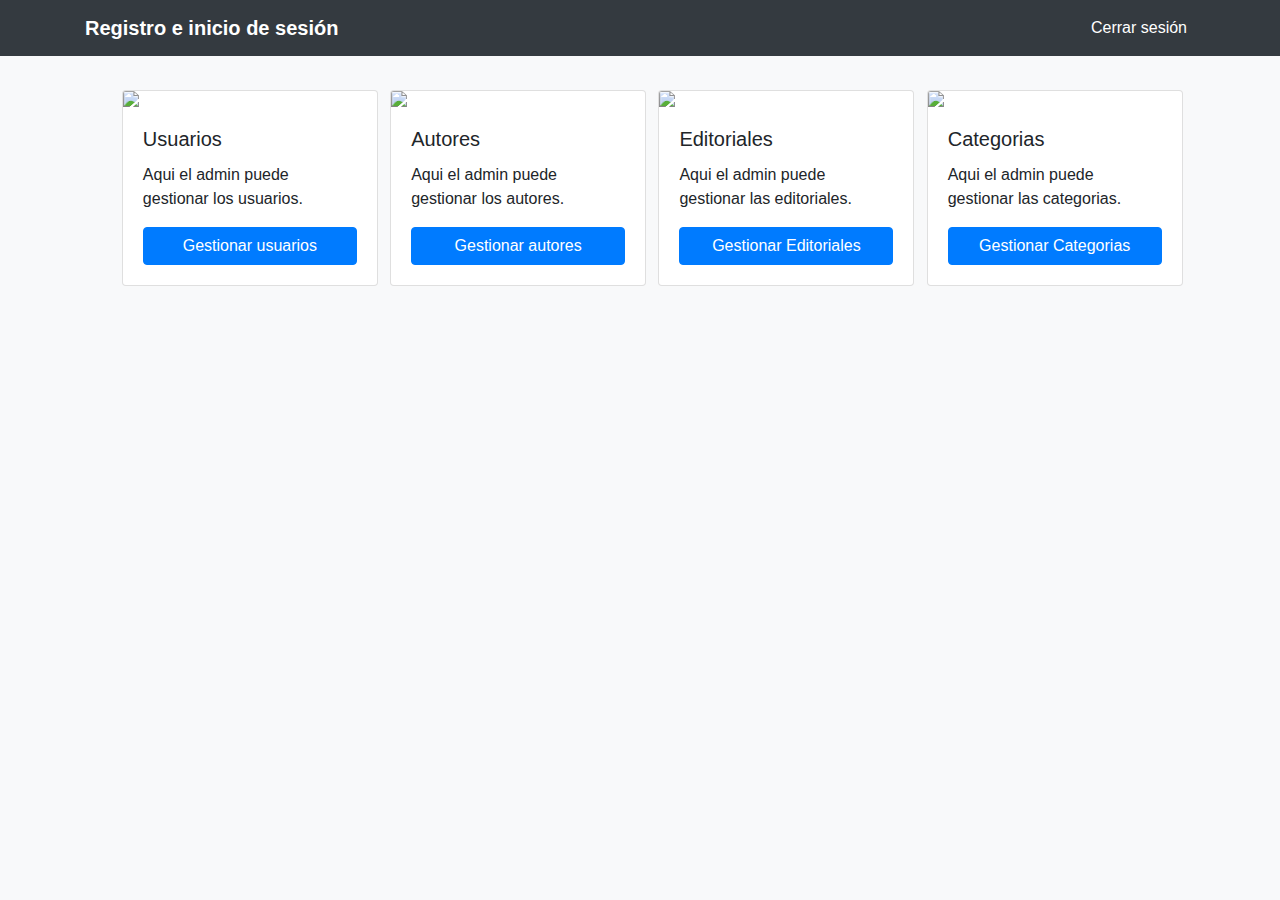
==== src/main/resources/templates/admin.html @ 5d0c1523 "logueo y index" ====
<!DOCTYPE html>
<html xmlns:th="http://www.thymeleaf.org" xmlns:sec="http://www.thymeleaf.org/thymeleaf-extras-springsecurity3">

<head>
	<meta charset="utf-8">
	<title>Inicio</title>
	<!-- Latest compiled and minified CSS -->
	<link rel="stylesheet" href="https://maxcdn.bootstrapcdn.com/bootstrap/4.5.2/css/bootstrap.min.css">
	<!-- Font Awesome -->
	<link rel="stylesheet" href="https://cdnjs.cloudflare.com/ajax/libs/font-awesome/5.15.4/css/all.min.css">
	<style>
		body {
			background-color: #f8f9fa;
		}

		.navbar {
			background-color: #343a40 !important;
		}

		.navbar-brand {
			color: #ffffff !important;
			font-weight: bold;
		}

		.navbar-nav .nav-link {
			color: #ffffff !important;
		}

		.navbar-nav .nav-link:hover {
			color: #adb5bd !important;
		}

		.table thead {
			background-color: #343a40;
			color: #ffffff;
		}

		.table th,
		.table td {
			border-color: #dee2e6;
			vertical-align: middle;
		}

		.table-striped tbody tr:nth-of-type(odd) {
			background-color: #f8f9fa;
		}

		.table-striped tbody tr:nth-of-type(even) {
			background-color: #e9ecef;
		}

		.table-striped tbody tr:hover {
			background-color: #d1d8e0;
		}

		.container {
		    display: flex;
		    flex-wrap: wrap;
		    justify-content: space-evenly; /* Ajusta el espaciado entre los elementos */
		}
		
		.card {
		    width: 16rem;
		    margin-bottom: 20px; 
		}

		.footer {
			background-color: #343a40;
			color: #ffffff;
			padding: 20px 0;
			position: fixed;
			bottom: 0;
			width: 100%;
		}
	</style>
</head>

<body>
	<nav class="navbar navbar-expand-lg navbar-dark fixed-top">
		<div class="container">
			<a class="navbar-brand" href="#" th:href="@{/}">Registro e inicio de sesión</a>
			<button class="navbar-toggler" type="button" data-toggle="collapse" data-target="#navbar"
				aria-controls="navbar" aria-expanded="false" aria-label="Toggle navigation">
				<span class="navbar-toggler-icon"></span>
			</button>
			<div class="collapse navbar-collapse" id="navbar">
				<ul class="navbar-nav ml-auto">
					<li class="nav-item" sec:authorize="isAuthenticated()">
						<a class="nav-link" th:href="@{/logout}">Cerrar sesión</a>
					</li>
				</ul>
			</div>
		</div>
	</nav>

	<div class="container" style="margin-top: 7%;">
		<h1></h1>
		<br>

		<div class="card mt-auto">
		    <img src="https://cdn.pixabay.com/photo/2013/03/30/00/11/user-97890_1280.png" class="card-img-top">
		    <div class="card-body			d-flex flex-column">
		        <h5 class="card-title" >Usuarios</h5>
		        <p class="card-text ">Aqui el admin puede gestionar los usuarios.</p>
		        <a href="/usuario/lista" class="btn btn-primary 	mt-auto">Gestionar usuarios</a>
		    </div>
		</div>

		<div class="card mt-auto">
			<img src="https://cdn.pixabay.com/photo/2024/05/26/20/55/william-shakespeare-8789487_1280.png" class="card-img-top">
			<div class="card-body 			d-flex flex-column">
				<h5 class="card-title">Autores</h5>
				<p class="card-text">Aqui el admin puede gestionar los autores.</p>
				<a href="" class="btn btn-primary mt-auto">Gestionar autores</a>
			</div>
		</div>

		<div class="card mt-auto" >
			<img src="https://cdn.pixabay.com/photo/2012/04/14/13/54/book-34014_1280.png" class="card-img-top">
			<div class="card-body 			d-flex flex-column">
				<h5 class="card-title">Editoriales</h5>
				<p class="card-text">Aqui el admin puede gestionar las editoriales.</p>
				<a href="" class="btn btn-primary mt-auto">Gestionar Editoriales</a>
			</div>
		</div>

		<div class="card mt-auto" >
			<img src="https://cdn.pixabay.com/photo/2016/03/31/19/50/checklist-1295319_1280.png" class="card-img-top">
			<div class="card-body 			d-flex flex-column">
				<h5 class="card-title">Categorias</h5>
				<p class="card-text">Aqui el admin puede gestionar las categorias.</p>
				<a href="" class="btn btn-primary mt-auto">Gestionar Categorias</a>
			</div>
		</div>

	</div>

</body>

</html>
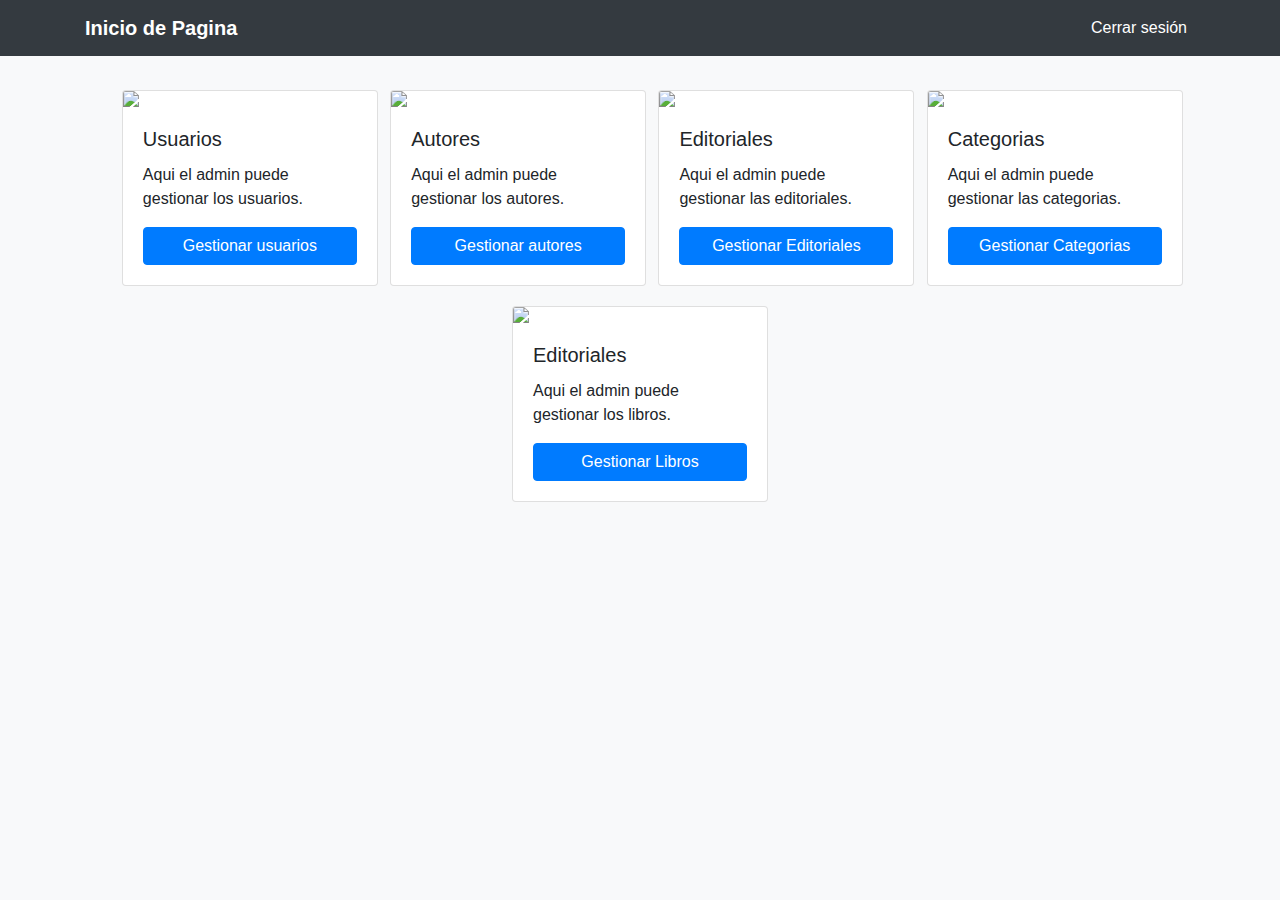
==== commit affa9956: "todos los crud de admin" ====
--- a/src/main/resources/templates/admin.html
+++ b/src/main/resources/templates/admin.html
@@ -54,14 +54,15 @@
 		}
 
 		.container {
-		    display: flex;
-		    flex-wrap: wrap;
-		    justify-content: space-evenly; /* Ajusta el espaciado entre los elementos */
+			display: flex;
+			flex-wrap: wrap;
+			justify-content: space-evenly;
+			/* Ajusta el espaciado entre los elementos */
 		}
-		
+
 		.card {
-		    width: 16rem;
-		    margin-bottom: 20px; 
+			width: 16rem;
+			margin-bottom: 20px;
 		}
 
 		.footer {
@@ -78,7 +79,7 @@
 <body>
 	<nav class="navbar navbar-expand-lg navbar-dark fixed-top">
 		<div class="container">
-			<a class="navbar-brand" href="#" th:href="@{/}">Registro e inicio de sesión</a>
+			<a class="navbar-brand" href="#" th:href="@{/}">Inicio de Pagina</a>
 			<button class="navbar-toggler" type="button" data-toggle="collapse" data-target="#navbar"
 				aria-controls="navbar" aria-expanded="false" aria-label="Toggle navigation">
 				<span class="navbar-toggler-icon"></span>
@@ -98,38 +99,48 @@
 		<br>
 
 		<div class="card mt-auto">
-		    <img src="https://cdn.pixabay.com/photo/2013/03/30/00/11/user-97890_1280.png" class="card-img-top">
-		    <div class="card-body			d-flex flex-column">
-		        <h5 class="card-title" >Usuarios</h5>
-		        <p class="card-text ">Aqui el admin puede gestionar los usuarios.</p>
-		        <a href="/usuario/lista" class="btn btn-primary 	mt-auto">Gestionar usuarios</a>
-		    </div>
+			<img src="https://cdn.pixabay.com/photo/2013/03/30/00/11/user-97890_1280.png" class="card-img-top">
+			<div class="card-body			d-flex flex-column">
+				<h5 class="card-title">Usuarios</h5>
+				<p class="card-text ">Aqui el admin puede gestionar los usuarios.</p>
+				<a href="/usuario/lista" class="btn btn-primary 	mt-auto">Gestionar usuarios</a>
+			</div>
 		</div>
 
 		<div class="card mt-auto">
-			<img src="https://cdn.pixabay.com/photo/2024/05/26/20/55/william-shakespeare-8789487_1280.png" class="card-img-top">
+			<img src="https://cdn.pixabay.com/photo/2024/05/26/20/55/william-shakespeare-8789487_1280.png"
+				class="card-img-top">
 			<div class="card-body 			d-flex flex-column">
 				<h5 class="card-title">Autores</h5>
 				<p class="card-text">Aqui el admin puede gestionar los autores.</p>
-				<a href="" class="btn btn-primary mt-auto">Gestionar autores</a>
+				<a href="/autor/lista" class="btn btn-primary mt-auto">Gestionar autores</a>
 			</div>
 		</div>
 
-		<div class="card mt-auto" >
+		<div class="card mt-auto">
 			<img src="https://cdn.pixabay.com/photo/2012/04/14/13/54/book-34014_1280.png" class="card-img-top">
 			<div class="card-body 			d-flex flex-column">
 				<h5 class="card-title">Editoriales</h5>
 				<p class="card-text">Aqui el admin puede gestionar las editoriales.</p>
-				<a href="" class="btn btn-primary mt-auto">Gestionar Editoriales</a>
+				<a href="/editorial/lista" class="btn btn-primary mt-auto">Gestionar Editoriales</a>
 			</div>
 		</div>
 
-		<div class="card mt-auto" >
+		<div class="card mt-auto">
 			<img src="https://cdn.pixabay.com/photo/2016/03/31/19/50/checklist-1295319_1280.png" class="card-img-top">
 			<div class="card-body 			d-flex flex-column">
 				<h5 class="card-title">Categorias</h5>
 				<p class="card-text">Aqui el admin puede gestionar las categorias.</p>
-				<a href="" class="btn btn-primary mt-auto">Gestionar Categorias</a>
+				<a href="/categoria/lista" class="btn btn-primary mt-auto">Gestionar Categorias</a>
+			</div>
+		</div>
+
+		<div class="card mt-auto">
+			<img src="https://cdn.pixabay.com/photo/2012/04/14/13/54/book-34014_1280.png" class="card-img-top">
+			<div class="card-body d-flex flex-column">
+				<h5 class="card-title">Editoriales</h5>
+				<p class="card-text">Aqui el admin puede gestionar los libros.</p>
+				<a href="/libro/lista" class="btn btn-primary mt-auto">Gestionar Libros</a>
 			</div>
 		</div>
 
